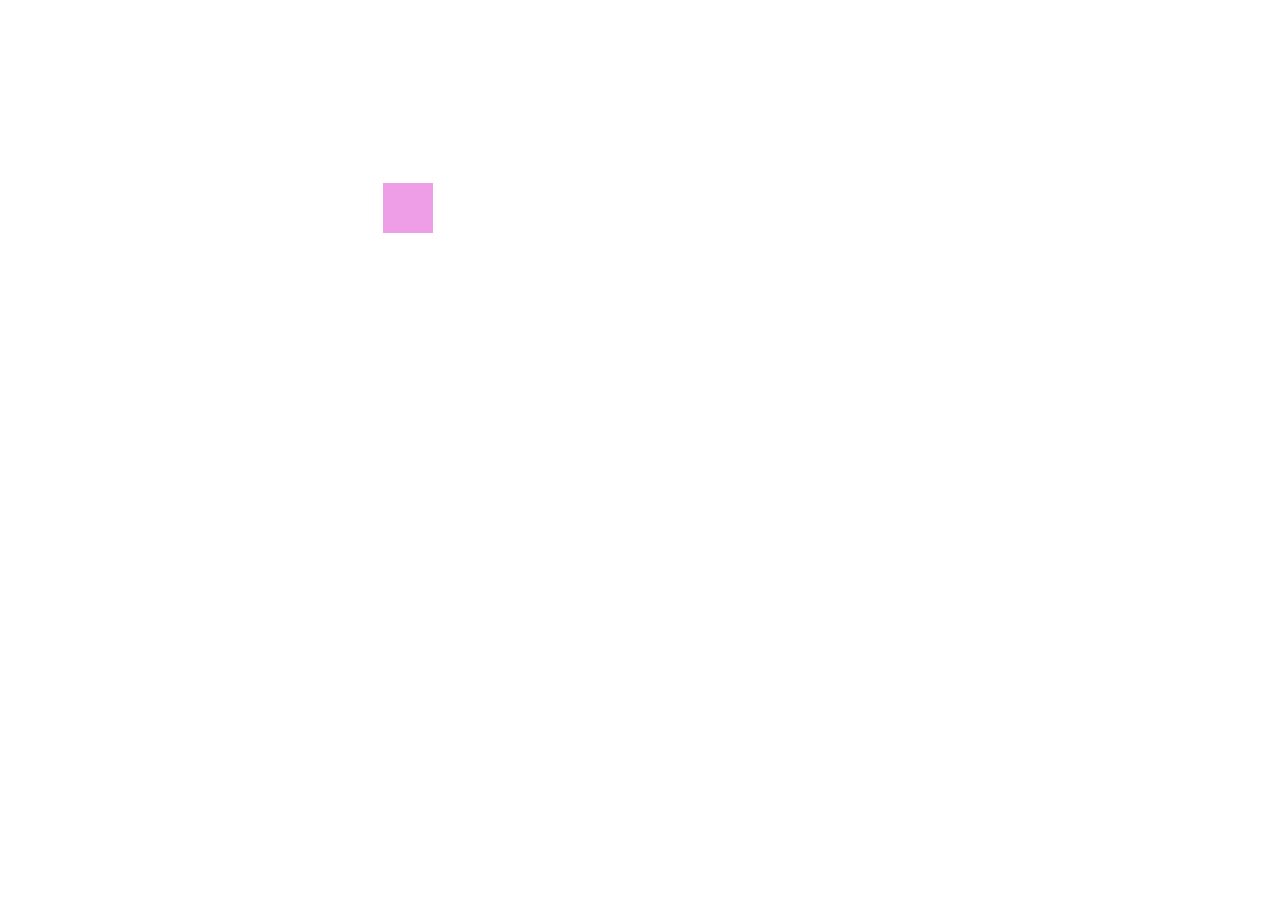
==== P5Play/in-class-p5play/index.html @ d4380875 "p5 play" ====
<!DOCTYPE html>
<html>
   <head>
     <title>p5.play Example</title>
     <!-- link p5.js and its addons like p5.dom.js or p5.sound.js -->
     <script src="js/p5.js" type="text/javascript"></script>
     <!-- link p5.play.js -->
     <script src="js/p5.play.js" type="text/javascript"></script>  
     <!-- link your javascript sketch -->
     <script src="js/sketch.js" type="text/javascript"></script>
   </head>
   <body>
   </body>
</html>
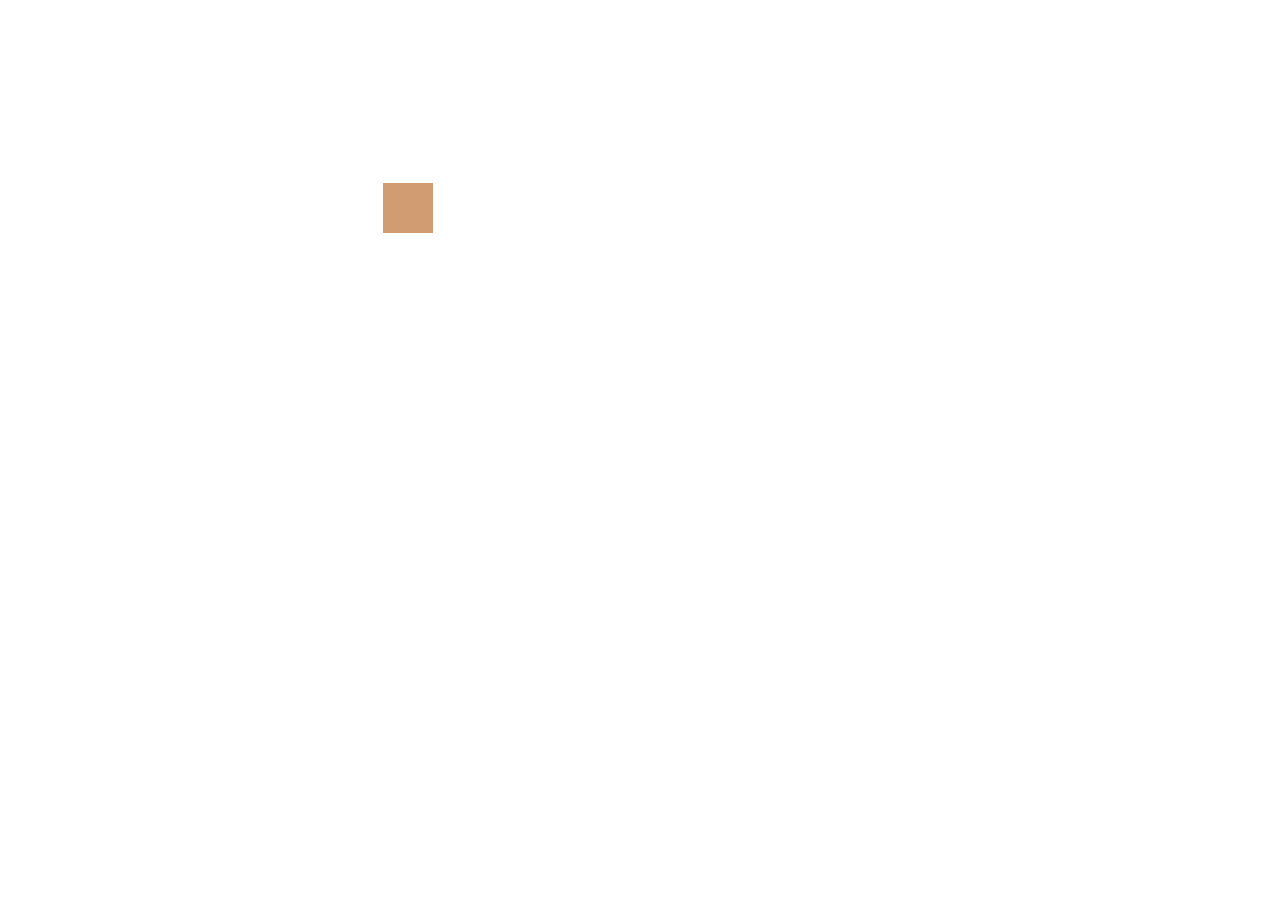
==== commit 262a9105: "Meteorites from JSON" ====
--- a/P5Play/in-class-p5play/index.html
+++ b/P5Play/in-class-p5play/index.html
@@ -7,6 +7,7 @@
      <!-- link p5.play.js -->
      <script src="js/p5.play.js" type="text/javascript"></script>  
      <!-- link your javascript sketch -->
+     <script src="data/meteorites.js" type="text/javascript"></script>
      <script src="js/sketch.js" type="text/javascript"></script>
    </head>
    <body>
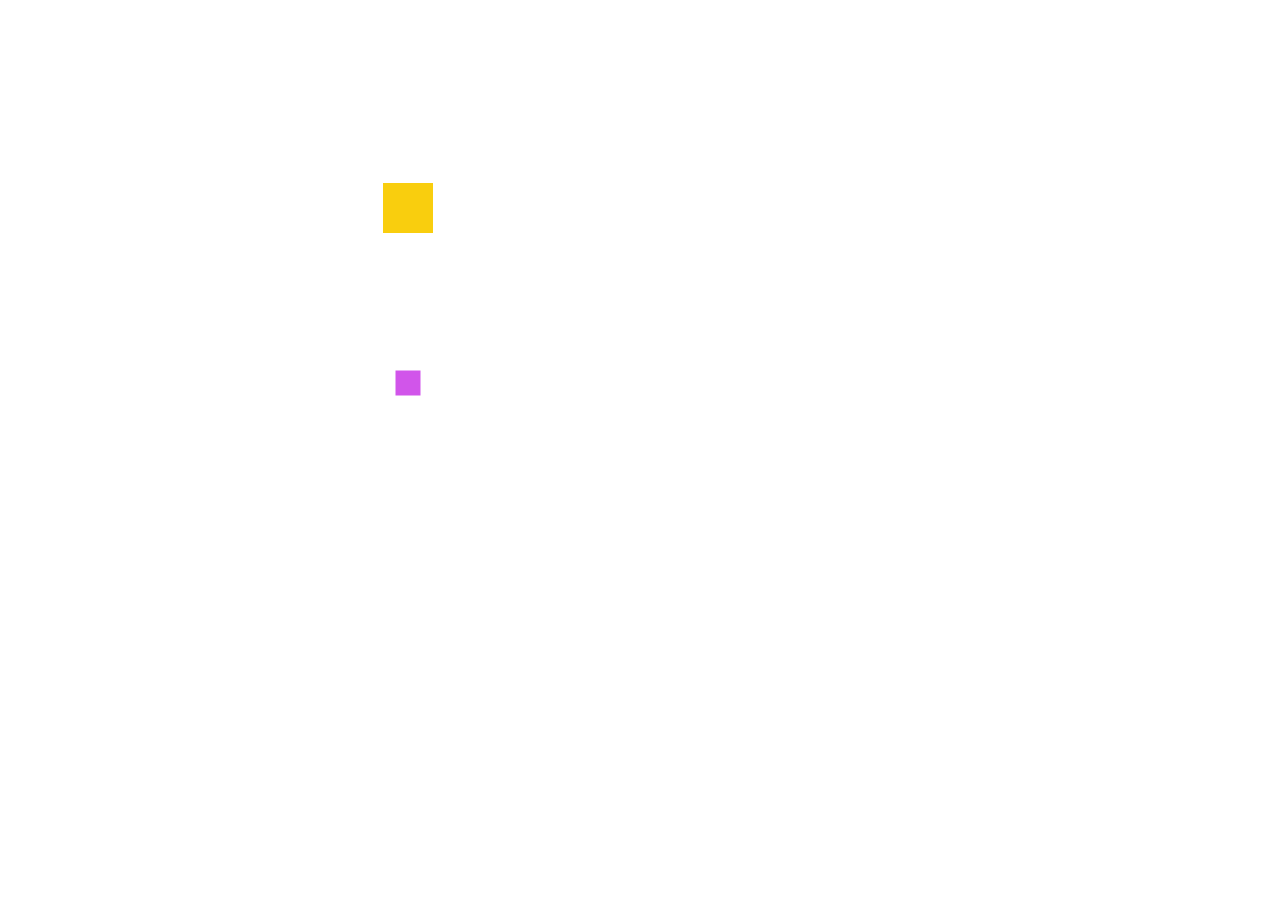
==== commit e5589d66: "Added sound to game" ====
--- a/P5Play/in-class-p5play/index.html
+++ b/P5Play/in-class-p5play/index.html
@@ -6,6 +6,7 @@
      <script src="js/p5.js" type="text/javascript"></script>
      <!-- link p5.play.js -->
      <script src="js/p5.play.js" type="text/javascript"></script>  
+     <script src="js/Tone.js" type="text/javascript"></script>  
      <!-- link your javascript sketch -->
      <script src="data/meteorites.js" type="text/javascript"></script>
      <script src="js/sketch.js" type="text/javascript"></script>
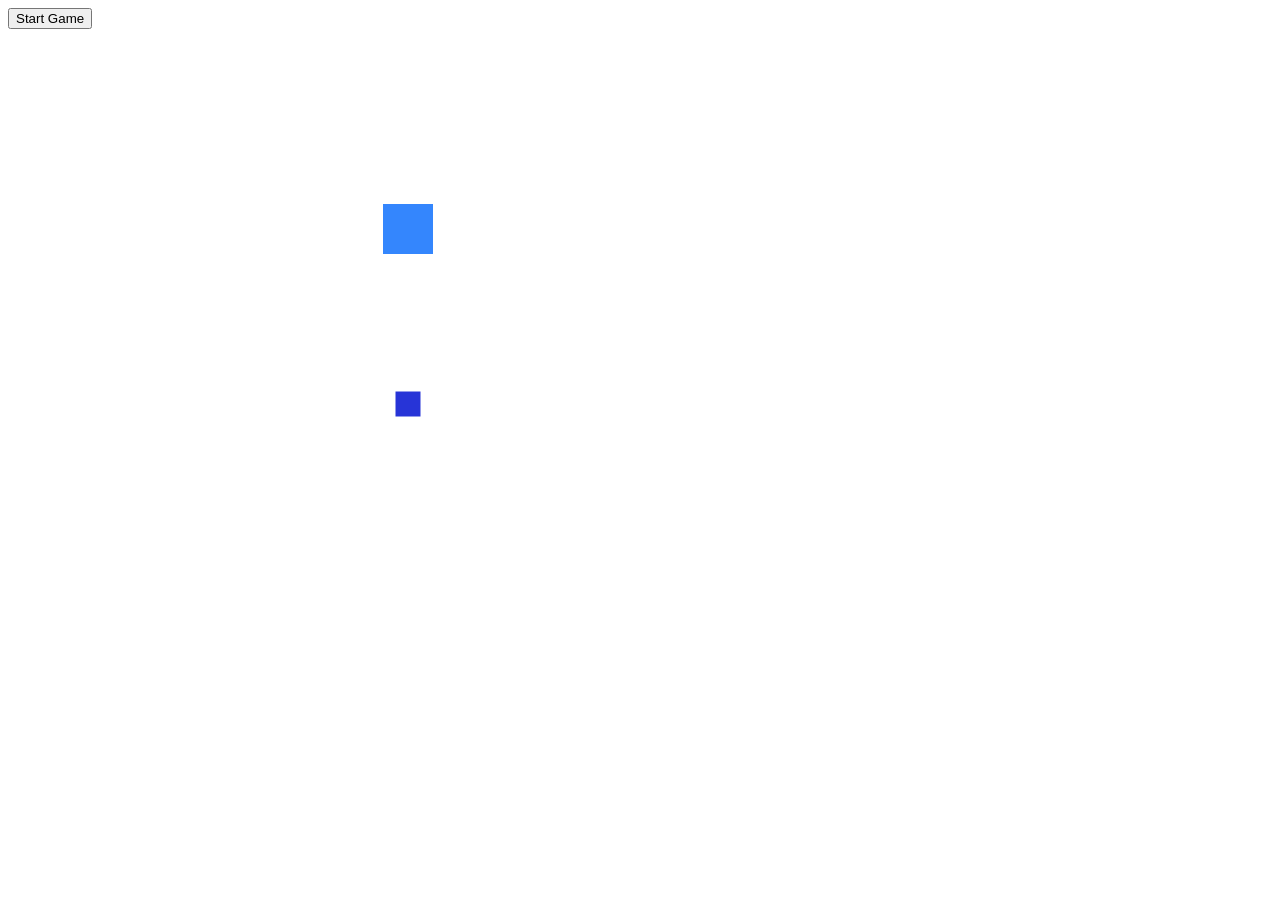
==== commit 1f2ffd3c: "Audio Start button" ====
--- a/P5Play/in-class-p5play/index.html
+++ b/P5Play/in-class-p5play/index.html
@@ -12,5 +12,6 @@
      <script src="js/sketch.js" type="text/javascript"></script>
    </head>
    <body>
+     <button id="button">Start Game</button>
    </body>
 </html>
